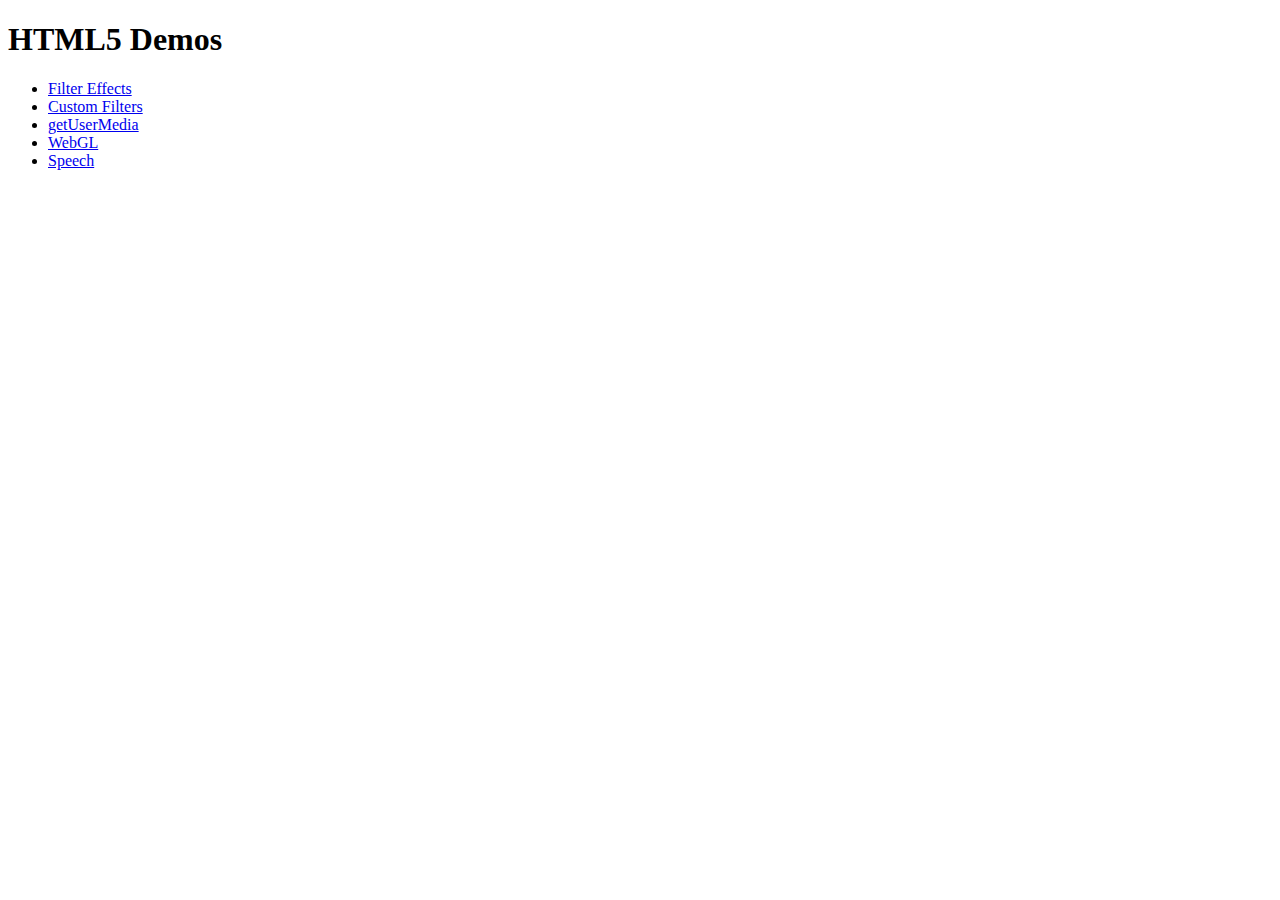
==== index.html @ 20c64e10 "added additional demos" ====
<!doctype html>
<html lang="en">
	<head>
		<meta charset="utf-8">
	</head>
	<body>
		<h1>HTML5 Demos</h1>
		<ul>
			<li><a href="filter_effects/photos.html" title="Filter Effects">Filter Effects</a></li>
			<li><a href="custom_filters/photos.html" title="Custom Filters">Custom Filters</a></li>
			<li><a href="webrtc/index.html" title="getUserMedia">getUserMedia</a></li>
			<li><a href="webgl/index.html" title="WebGL">WebGL</a></li>
			<li><a href="speech/index.html" title="Speech">Speech</a></li>
		</ul>
	</body>
</html>
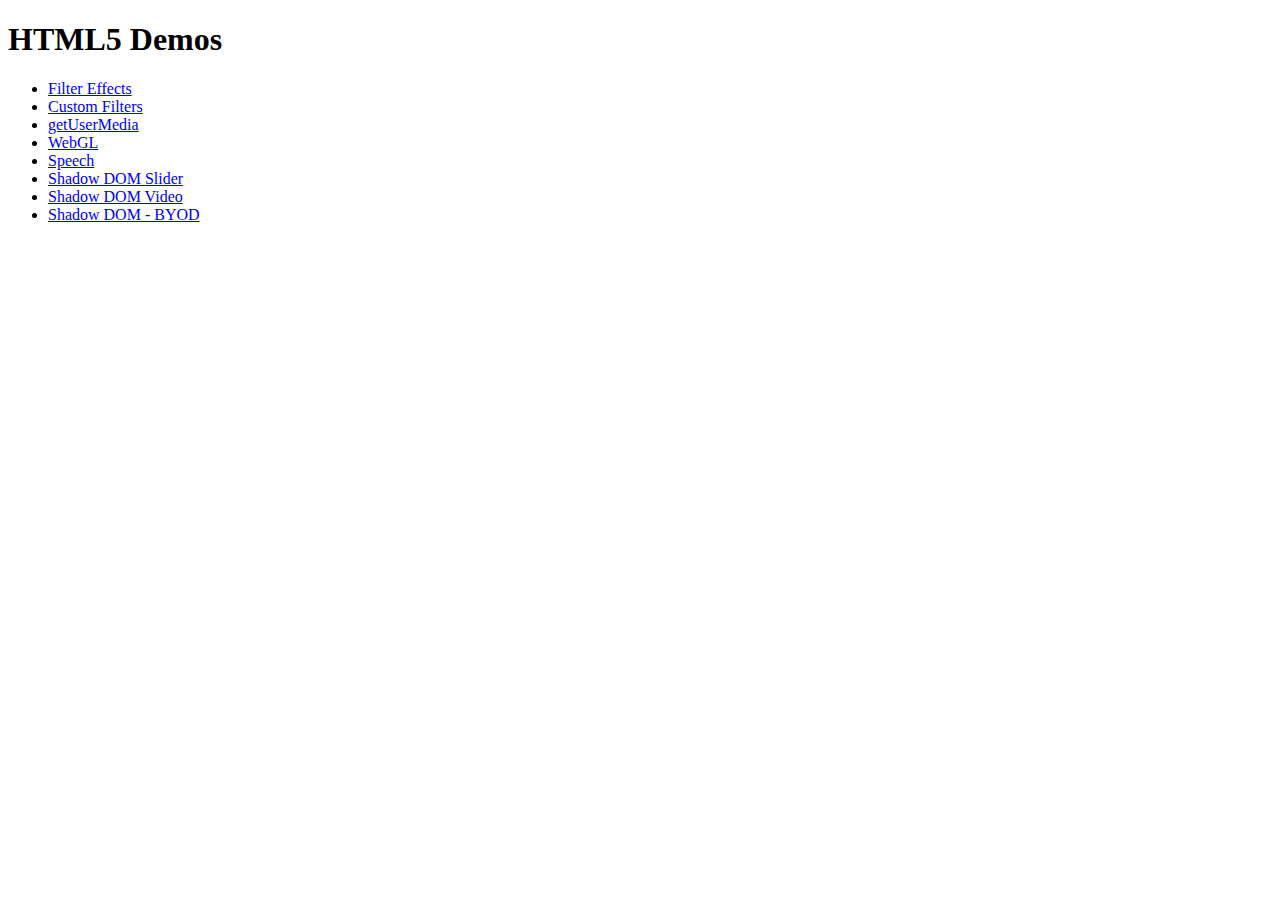
==== commit 1df15d61: "finalized dmeos" ====
--- a/index.html
+++ b/index.html
@@ -11,6 +11,9 @@
 			<li><a href="webrtc/index.html" title="getUserMedia">getUserMedia</a></li>
 			<li><a href="webgl/index.html" title="WebGL">WebGL</a></li>
 			<li><a href="speech/index.html" title="Speech">Speech</a></li>
+			<li><a href="shadow-dom/slider.html" title="Slider">Shadow DOM Slider</a></li>
+			<li><a href="shadow-dom/video.html" title="Video">Shadow DOM Video</a></li>
+			<li><a href="shadow-dom/byod.html" title="BYOD">Shadow DOM - BYOD</a></li>
 		</ul>
 	</body>
 </html>